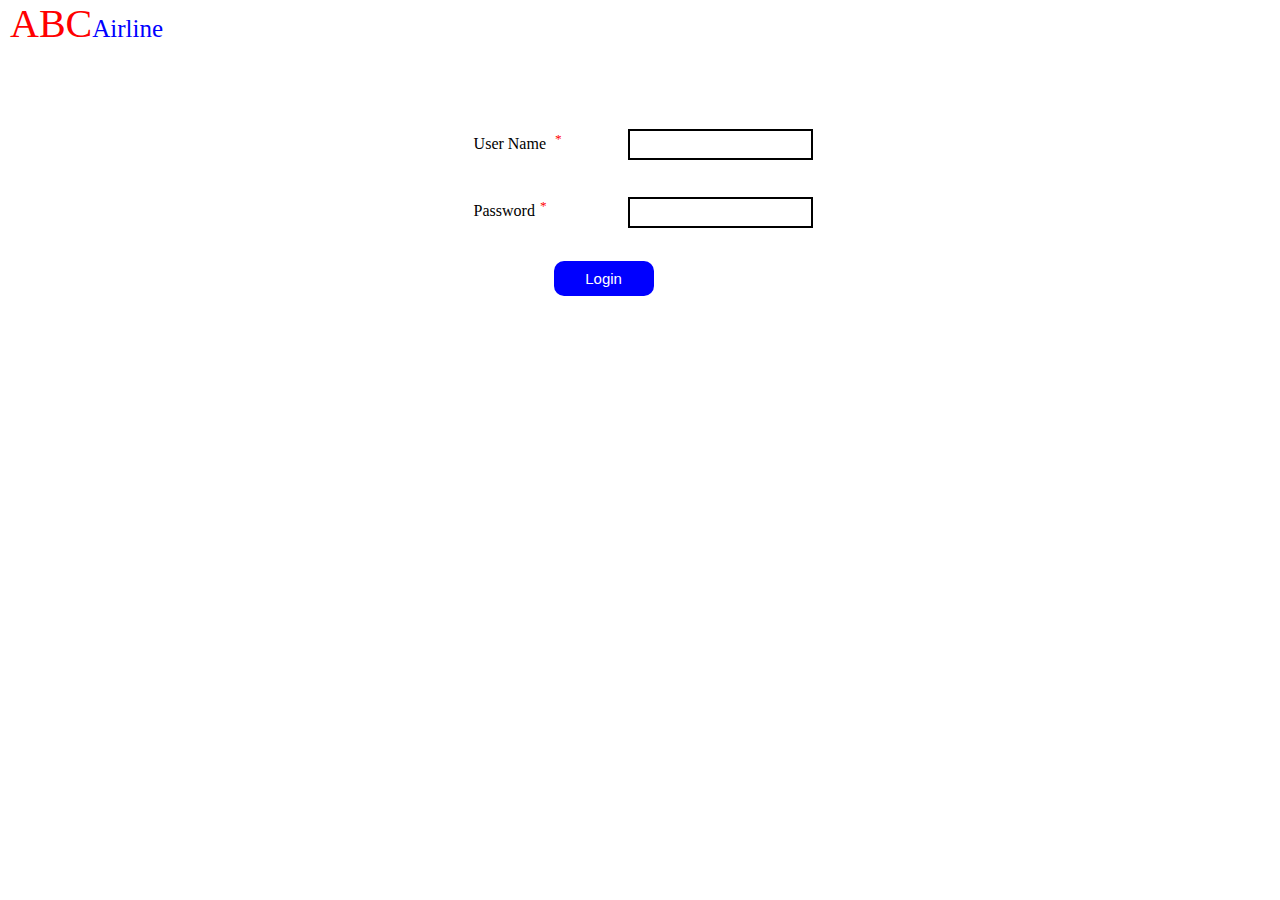
==== index.html @ a0fa749b "Rename login.html to index.html" ====
<!DOCTYPE html>
<html lang="en">
<head>
    <link rel="stylesheet" href="style.css">
    <title>ABCAirline</title>
</head>
<body><div id="a">
    <label class="big">ABC<label id="small">Airline</label></label> 

</div>
    <div id="b">
    <label class="unp" for="">User Name <sup for="" class="star">*</sup> </label>
    <input type="text" class="input" id="userName"  onKeyup="verify()"></input>
    <br>
    <label class="msg" id="msgUser"></label>
    <br>
    <label for="" class="unp">Password<sup for="" class="star">*</sup></label>
    <input type="password" class="input" onKeyup="verify()" id="password"></input>
    <br>
    <label class="msg"  id="msgPass"></label>

        <br>
  <a href="passengerPage.html">  <button class="btn" onclick="verify()">Login</button>
  </a>
</div>
    <script src="abc.js"></script>
</body>
</html>
---- style.css ----
#a{
    margin-left: 10px;
    margin-top:0px ;
}

body{

    margin:0px;
    padding: 0px;
}
.big{
    color:red;
    margin: 0px;
    font-size: 40px;
}
#small{
    font-size: 25px;
    margin-right: 73%;
    color:blue;
}
#book{
    margin-left:43%;
     
}

.separator{
    margin-right: 10px;
    margin-left: 10px;
}
#b{
    margin-left:37%;
    width:500px;
    height: 450px;
    margin-right:20%;
    margin-top: 5%;
}
#bphome{
    margin-left:35%;
    width:500px;
    margin-right:20%;
    margin-top: 1%;
    margin-bottom: 32.5%;
}
#title{
    color:brown;
    /* text-align:center; */
    margin-left:20%;
    font-size: 25px;
    letter-spacing: 2px;

}
.confirm{
    color:green;
    margin-left: 10%;
}
.unp{
    width:150px;
    display: inline-block;
    margin-top: 20px;
}

.btn{
    margin-top: 15px;
    margin-left: 80px;
    height: 35px;
    width:100px;
    background-color: blue;
    font-weight: solid;
    color:white;
    font-size: 15px;
    /* outline: 0px; */
    border-radius: 10px;
    border:0px;
}
.btn:hover{
    background-color: rgb(0, 3, 18);
}

.input{
    height: 25px;
    border: solid 2px;
}
.star{
    color:red;
    margin-left:5px;
}
.msg{
    margin-left:155px ;
    color:red;
    
}
#heading{
   margin-bottom: 10px; 
   font-size: 30px;
   color:grey;
   font-weight:solid;
   letter-spacing:5px;
   
}
#aa{
    
    margin-left:35% ;
}
#c{
    float: left;
}
.error{
    color:red;
    margin-left: 5%;
}
ul{
    display: inline-block;
    list-style-type: none;
}
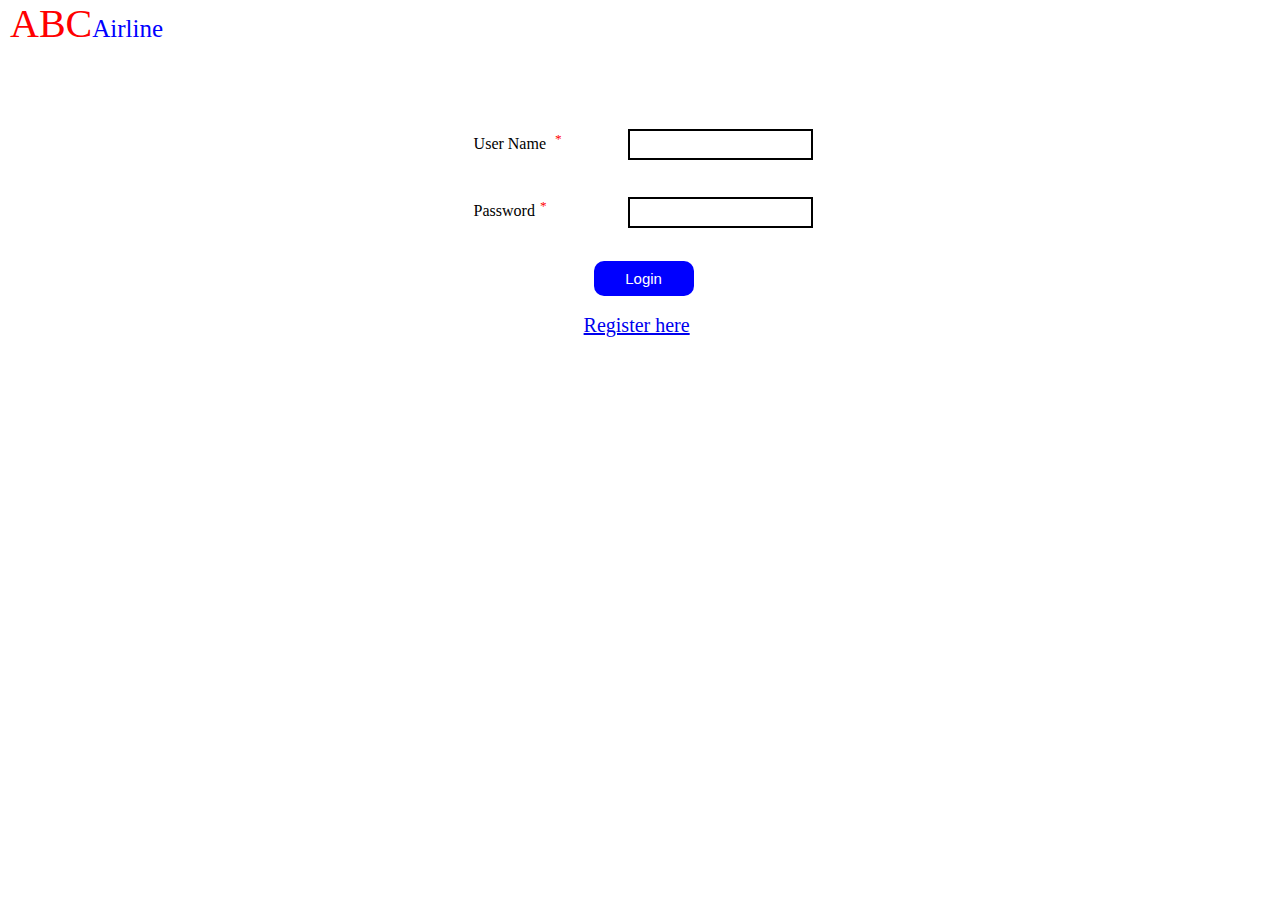
==== commit 9622cbf7: "Merge github.com:BiswajitPrusty/AbcAirline" ====
--- a/index.html
+++ b/index.html
@@ -20,8 +20,11 @@
     <label class="msg"  id="msgPass"></label>
 
         <br>
-  <a href="passengerPage.html">  <button class="btn" onclick="verify()">Login</button>
+  <a href="#" id="submitButton">  <button class="btn" onclick="verify()">Login</button>
   </a>
+  <br>
+  <br>
+  <a href="passengerReg.html" id="register">Register here</a>
 </div>
     <script src="abc.js"></script>
 </body>
--- a/style.css
+++ b/style.css
@@ -29,7 +29,7 @@
 }
 #b{
     margin-left:37%;
-    width:500px;
+    width:550px;
     height: 450px;
     margin-right:20%;
     margin-top: 5%;
@@ -61,7 +61,7 @@
 
 .btn{
     margin-top: 15px;
-    margin-left: 80px;
+    margin-left: 120px;
     height: 35px;
     width:100px;
     background-color: blue;
@@ -111,4 +111,8 @@
 ul{
     display: inline-block;
     list-style-type: none;
+}
+#register{
+    margin: 0 0 0 110px;
+    font-size: 20px;
 }